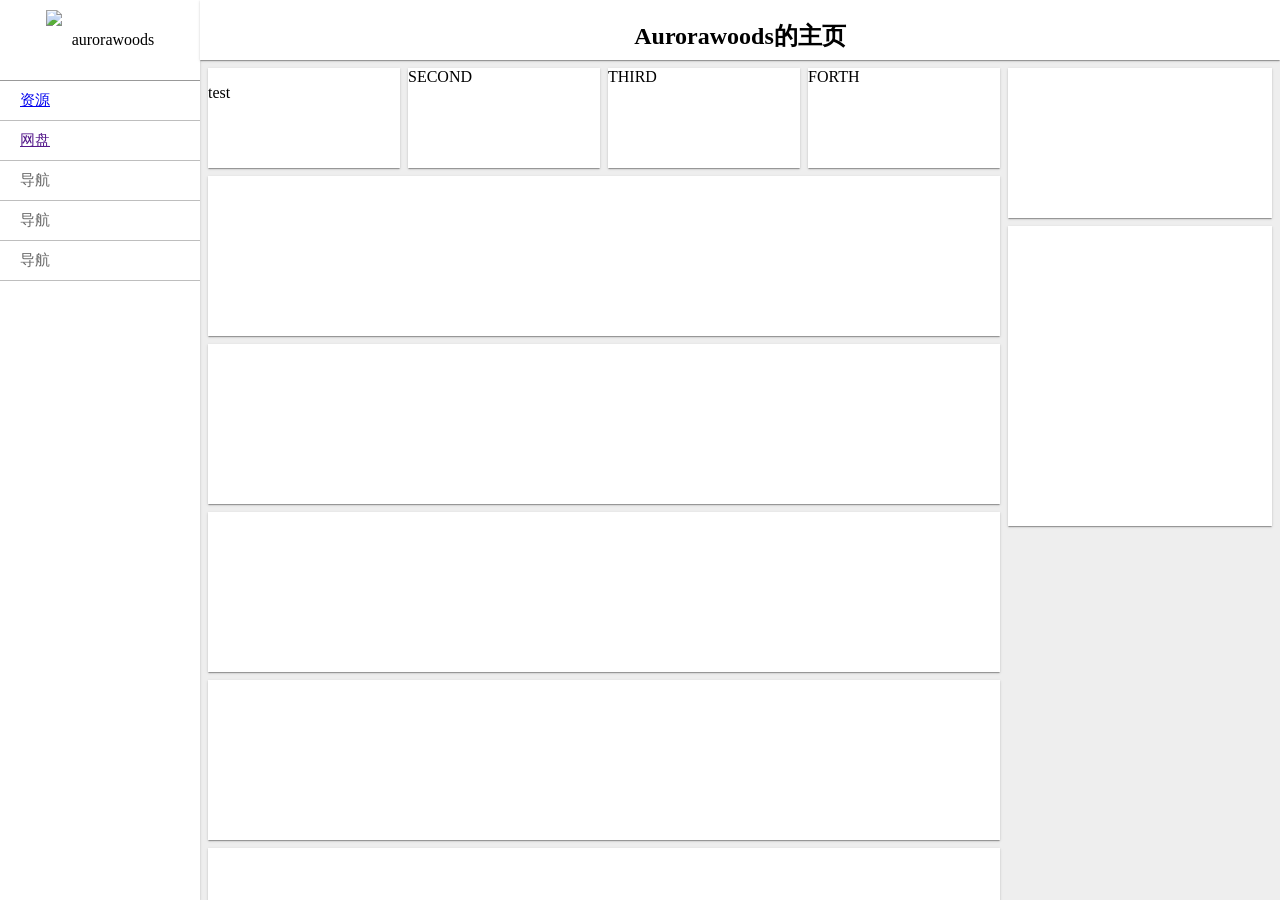
==== index.html @ f763c327 "Create index.html" ====
<!DOCTYPE html>
<html lang="zh-CN">
  <head>
    <meta charset="UTF-8" />
    <meta name="viewport" content="width=device-width, initial-scale=1.0" />
    <title>flex 布局</title>

    <!--vh是可视高度 -->

    <style>
      body {
        margin: 0;
        background-color: #eee;
        height: 100vh;
      }

      /* * {
        border: 1px solid black;
      } */
      .yinYing {
        box-shadow: rgb(0 0 0 / 20%) 0px 2px 1px -1px,
          rgb(0 0 0 / 14%) 0px 1px 1px 0px, rgb(0 0 0 / 12%) 0px 1px 3px 0px;
      }
      .flex {
        display: flex;
      }
      .flex1 {
        flex: 1;
      }
      .baiSe {
        background-color: white;
      }
      .column {
        flex-direction: column;
      }
      .mg8 {
        margin: 8px;
      }
      .mgr8 {
        margin-right: 8px;
      }
      .mgt8 {
        margin-top: 8px;
      }
      .daohang {
        padding: 10px 20px;
        border-bottom: 1px solid rgb(190, 190, 190);
        font-size: 15px;
        color: #666;
      }
      .juzhong{
        padding:0ch;
        justify-content: center;
        text-align: center;
      }
    </style>
  </head>
  <body class="flex">
    <!-- 侧边栏 -->
    <div style="width: 200px; z-index: 1" class="baiSe yinYing">
      <!--头像栏-->
      <div
        style="
          padding: 10px;
          align-items: center;
          justify-content: center;
          border-bottom: 1px solid #999;
        "
        class="flex"
      >
        <img
          src="https://www.danmuxiu.cn/uploads/allimg/220126/1-220126002I9625.jpg"
          height="60px"
        />
        <div style="margin-left: 10px">aurorawoods</div>
      </div>
      <!--导航栏-->
      <div class="flex1">
        <div class="daohang">
          <a href="https://www.baidu.com/">资源</a>
        </div>

        <div class="daohang">
          <a href="">网盘</a>
        </div>

        <div class="daohang">导航</div>
        <div class="daohang">导航</div>
        <div class="daohang">导航</div>
      </div>
    </div>
    <!-- 主区域 -->
    <div class="flex1 flex column">
      <!--头部栏-->
      <div style="height: 60px; z-index: 1" class="baiSe yinYing">
        <div class="juzhong">
          <h2>Aurorawoods的主页<h2>
        </div>
      </div>
      <!--内容区-->
      <div style="overflow: auto" class="flex1 flex">
        <!--左区-->
        <div class="flex column mg8" style="flex: 3">
          <!--数据区-->
          <div class="flex">
            <div style="height: 100px" class="flex1 baiSe yinYing mgr8">
              <div>
                <a href=""></a>
                <p>test</p>
              </div>
            </div>
            <div style="height: 100px" class="flex1 baiSe yinYing mgr8">
              SECOND
            </div>
            <div style="height: 100px" class="flex1 baiSe yinYing mgr8">
              THIRD
            </div>
            <div style="height: 100px" class="flex1 baiSe yinYing">
              FORTH
            </div>
          </div>
          <!--列表区-->
          <div class="column">
            <!--列表项-->
            <div style="height: 160px" class="baiSe yinYing mgt8"></div>
            <div style="height: 160px" class="baiSe yinYing mgt8"></div>
            <div style="height: 160px" class="baiSe yinYing mgt8"></div>
            <div style="height: 160px" class="baiSe yinYing mgt8"></div>
            <div style="height: 160px" class="baiSe yinYing mgt8"></div>
            <div style="height: 160px" class="baiSe yinYing mgt8"></div>
          </div>
        </div>
        <!--右区-->
        <div class="flex column mgr8 mgt8" style="flex: 1">
          <!--提示区-->
          <div class="baiSe yinYing" style="height: 150px"></div>
          <!--消息区-->
          <div class="baiSe yinYing mgt8" style="height: 300px"></div>
        </div>
      </div>
    </div>
  </body>
</html>
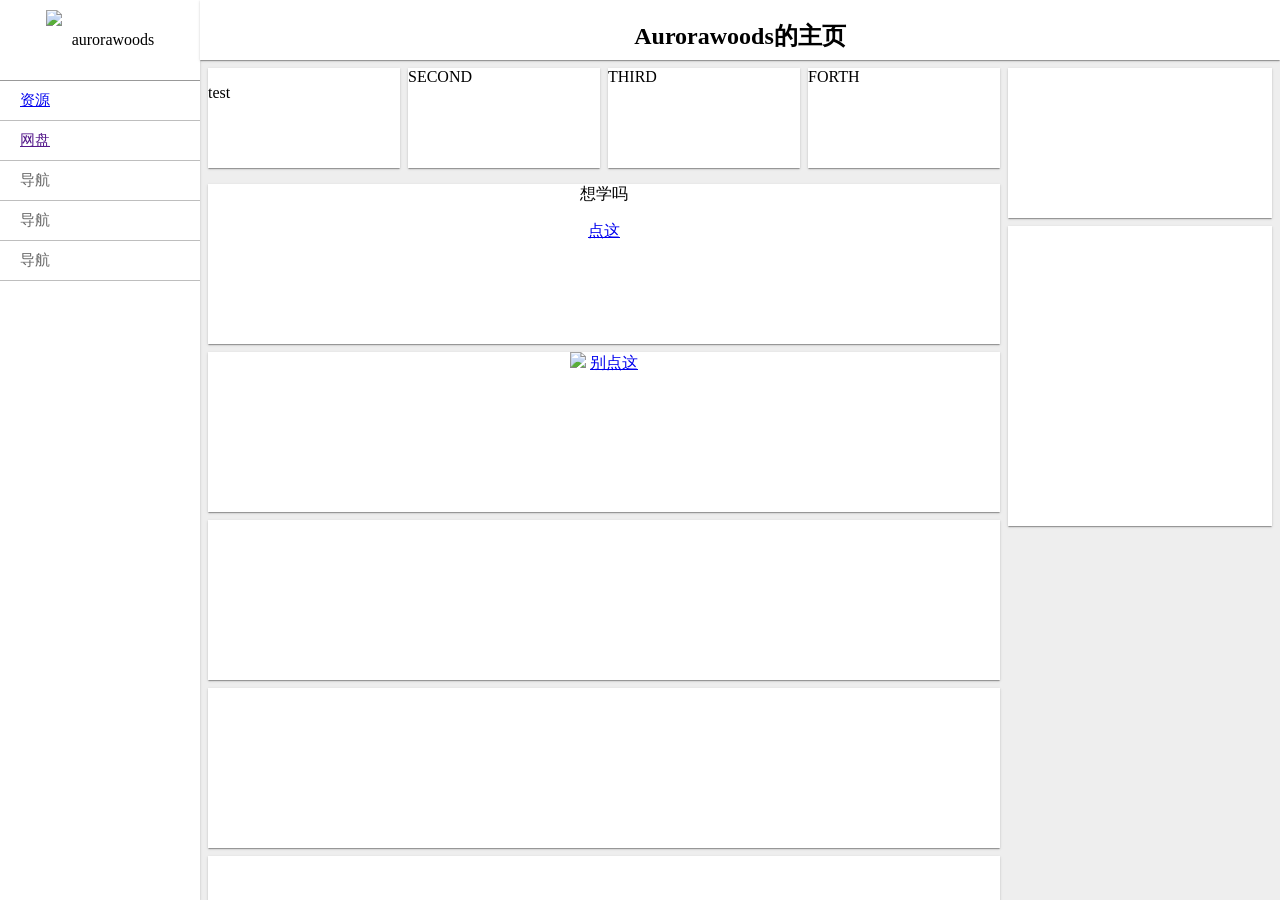
==== commit bc2b9abd: "Update index.html" ====
--- a/index.html
+++ b/index.html
@@ -77,7 +77,7 @@
       <!--导航栏-->
       <div class="flex1">
         <div class="daohang">
-          <a href="https://www.baidu.com/">资源</a>
+          <a href="https://www.bing.com/search?q=%E6%B1%A4%E5%A7%86%E7%8C%AB%E8%A1%A8%E6%83%85%E5%8C%85&qs=n&form=QBRE&sp=-1&lq=0&pq=%E6%B1%A4%E5%A7%86%E7%8C%AB%E8%A1%A8%E6%83%85%E5%8C%85&sc=10-6&sk=&cvid=D82F2867BF8445F8946B2BC53BF50B4E&ghsh=0&ghacc=0&ghpl=&mkt=zh-CN">资源</a>
         </div>
 
         <div class="daohang">
@@ -122,8 +122,16 @@
           <!--列表区-->
           <div class="column">
             <!--列表项-->
-            <div style="height: 160px" class="baiSe yinYing mgt8"></div>
-            <div style="height: 160px" class="baiSe yinYing mgt8"></div>
+            <div style="height: 160px" class="juzhong baiSe yinYing mgt8">
+              <p>想学吗</p>
+              <a href="https://www.baidu.com/">点这</a>
+              
+            </div>
+            <div style="height: 160px" class="juzhong baiSe yinYing mgt8">
+              <img src="https://th.bing.com/th/id/OIP.l078emu_QUX8saL_mLJRnQHaGP?rs=1&pid=ImgDetMain"
+              height="60px">
+              <a href="https://aurorawood.github.io/first/fun">别点这</a>
+            </div>
             <div style="height: 160px" class="baiSe yinYing mgt8"></div>
             <div style="height: 160px" class="baiSe yinYing mgt8"></div>
             <div style="height: 160px" class="baiSe yinYing mgt8"></div>
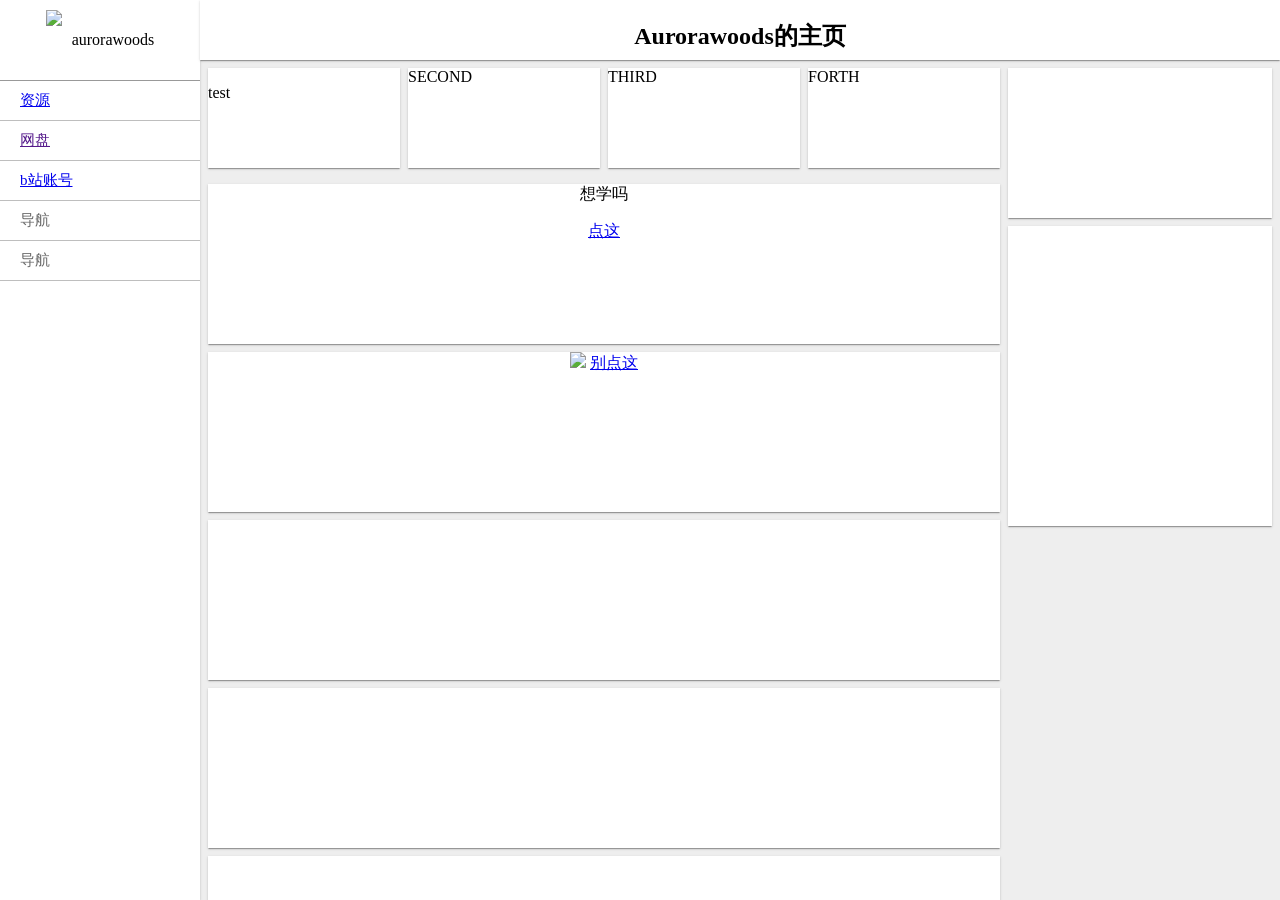
==== commit 66c22039: "Update index.html" ====
--- a/index.html
+++ b/index.html
@@ -84,7 +84,9 @@
           <a href="">网盘</a>
         </div>
 
-        <div class="daohang">导航</div>
+        <div class="daohang">
+            <a href="https://space.bilibili.com/401961442?spm_id_from=333.976.0.0">b站账号</a>
+        </div>
         <div class="daohang">导航</div>
         <div class="daohang">导航</div>
       </div>
@@ -124,6 +126,9 @@
             <!--列表项-->
             <div style="height: 160px" class="juzhong baiSe yinYing mgt8">
               <p>想学吗</p>
+              <style>
+                body{background-image: url('https://img-prod-cms-rt-microsoft-com.akamaized.net/cms/api/am/imageFileData/RE4wqHU?ver=3bd5');}
+              </style>
               <a href="https://www.baidu.com/">点这</a>
               
             </div>
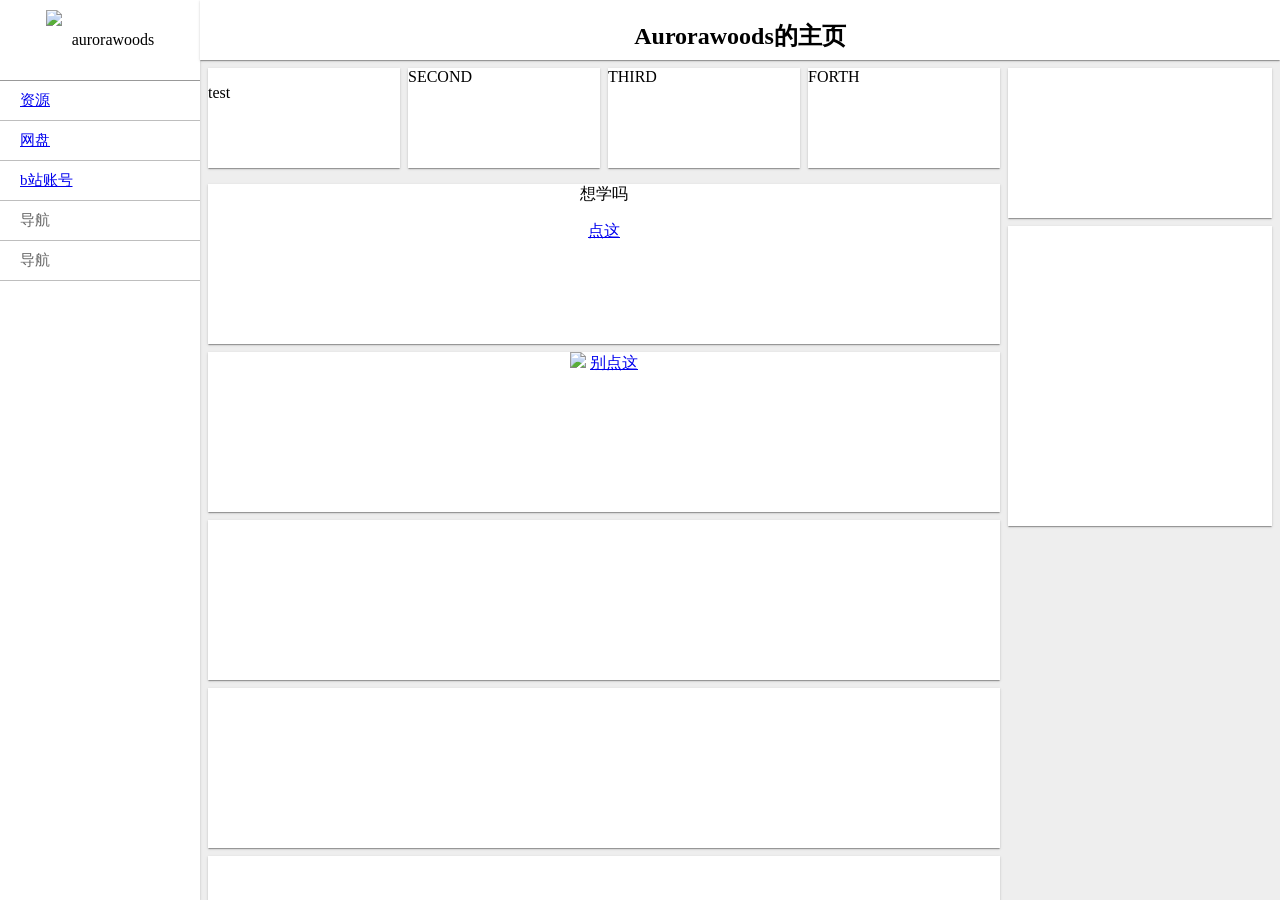
==== commit 6b8c96e3: "Update index.html" ====
--- a/index.html
+++ b/index.html
@@ -81,7 +81,7 @@
         </div>
 
         <div class="daohang">
-          <a href="">网盘</a>
+          <a href="https://aurorawood.github.io/first/wangpan">网盘</a>
         </div>
 
         <div class="daohang">
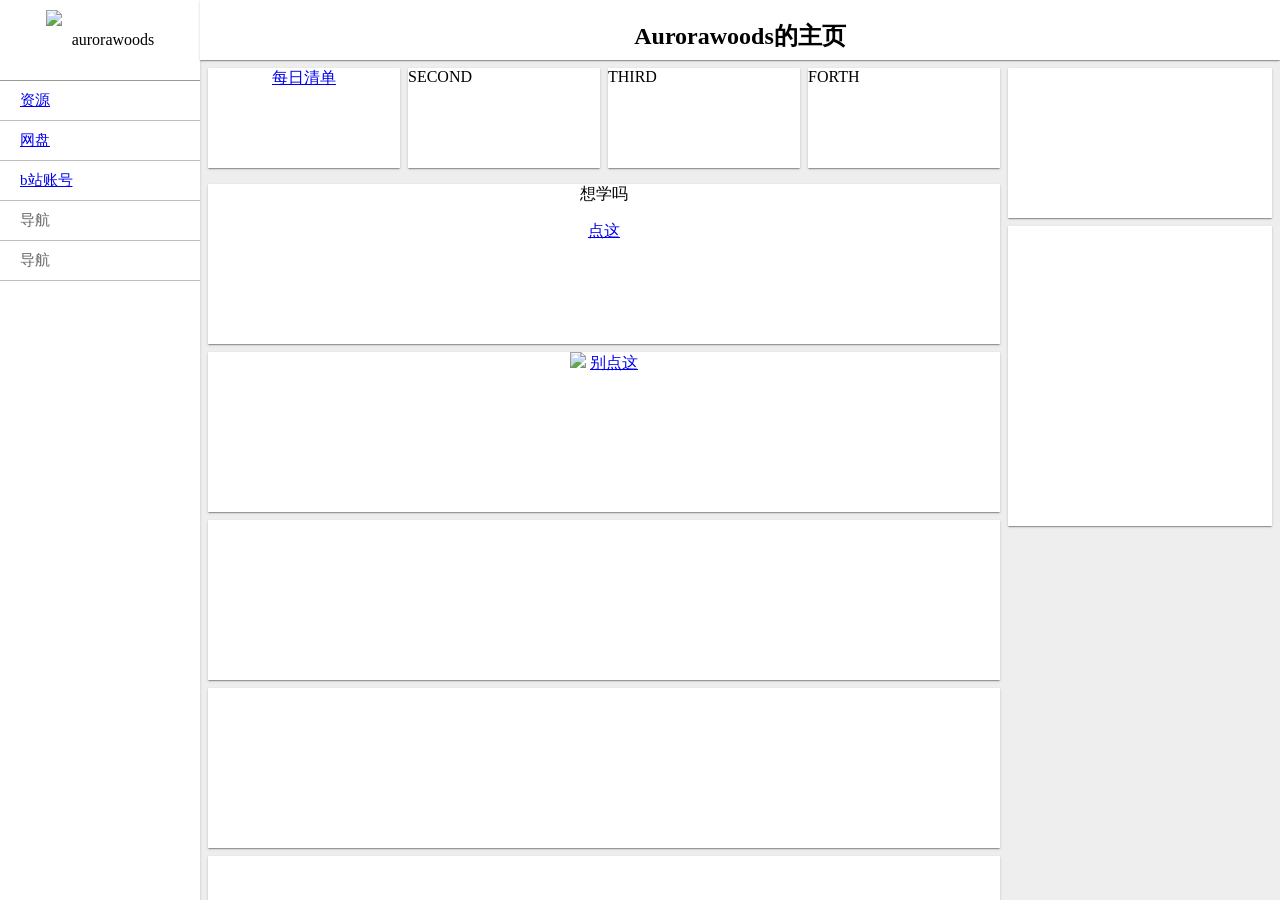
==== commit 06bbaaee: "Update index.html" ====
--- a/index.html
+++ b/index.html
@@ -106,9 +106,9 @@
           <!--数据区-->
           <div class="flex">
             <div style="height: 100px" class="flex1 baiSe yinYing mgr8">
-              <div>
-                <a href=""></a>
-                <p>test</p>
+              <div style="text-align: center;">
+                <a href="ToDoList.html">每日清单</a>
+                
               </div>
             </div>
             <div style="height: 100px" class="flex1 baiSe yinYing mgr8">
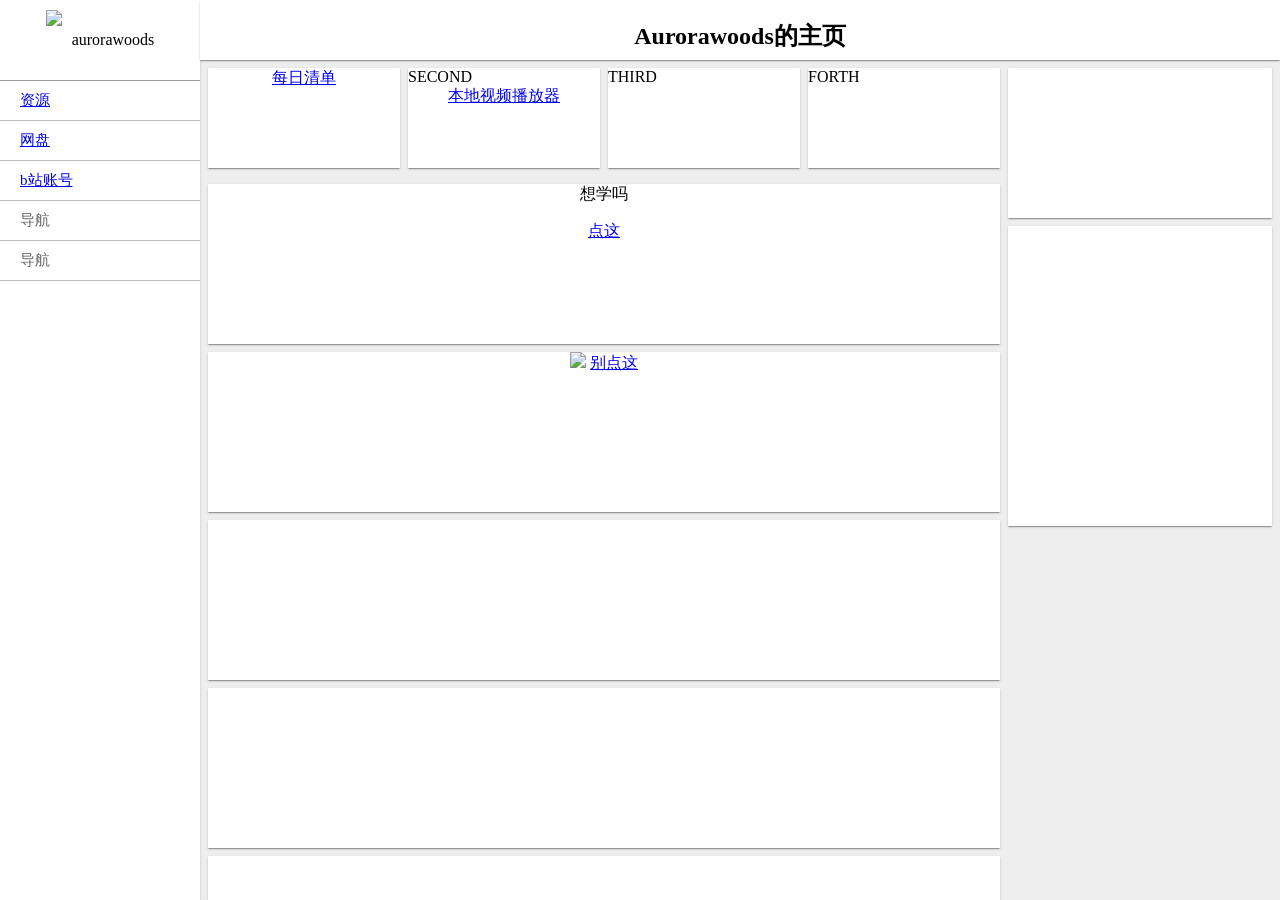
==== commit b43e7fec: "Update index.html" ====
--- a/index.html
+++ b/index.html
@@ -113,6 +113,10 @@
             </div>
             <div style="height: 100px" class="flex1 baiSe yinYing mgr8">
               SECOND
+              <div style="text-align: center;">
+                <a href="video player.html">本地视频播放器</a>
+                
+              </div>
             </div>
             <div style="height: 100px" class="flex1 baiSe yinYing mgr8">
               THIRD
